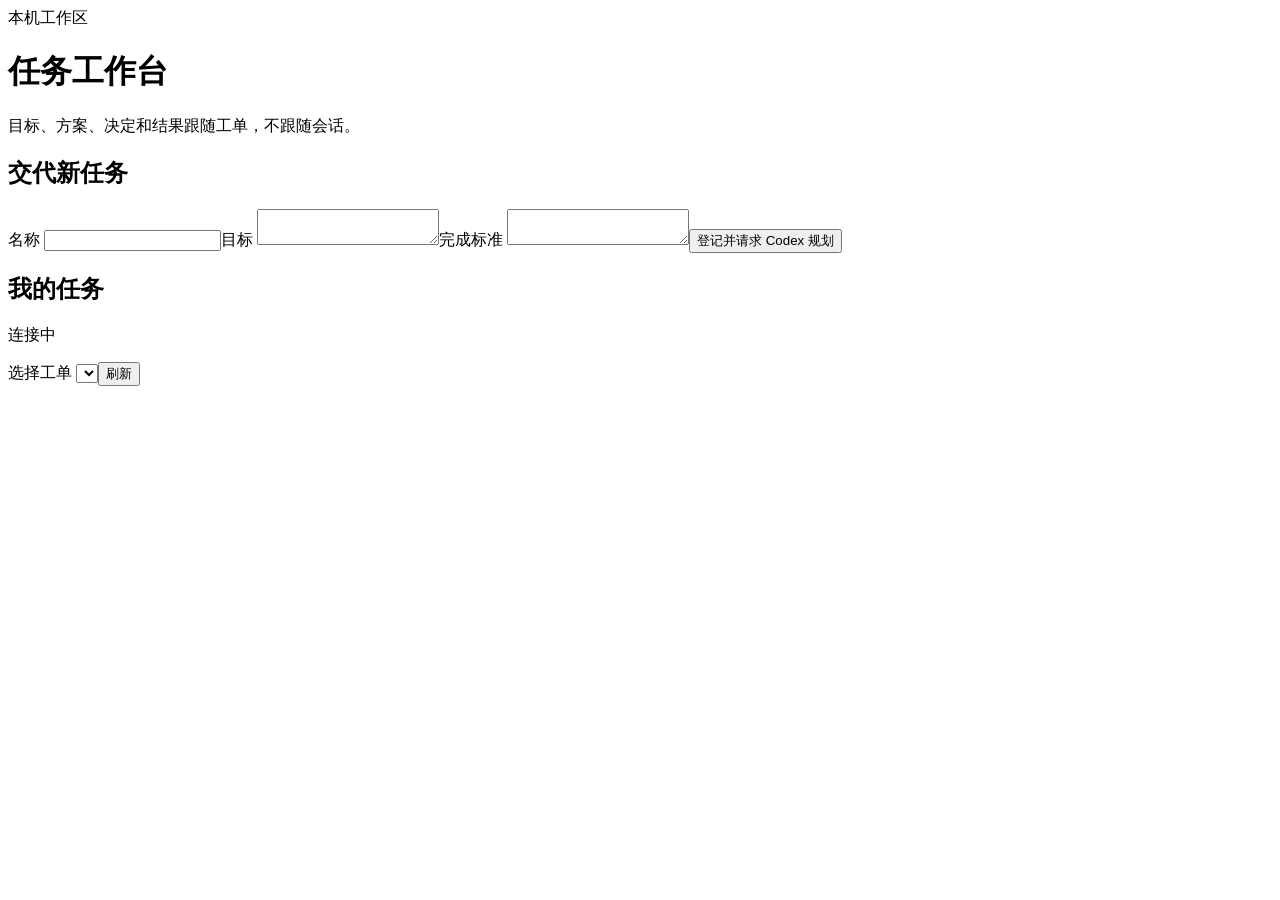
==== 网页工作台/index.html @ 05076748 "chore(baseline): import reviewed workbench, mobile bridge and V2 requirements" ====
<!doctype html>
<html lang="zh-CN"><head><meta charset="utf-8"><meta name="viewport" content="width=device-width, initial-scale=1"><title>任务工作台</title><link rel="stylesheet" href="/style.css"><script defer src="/app.js"></script></head>
<body><header><span>本机工作区</span><h1>任务工作台</h1><p>目标、方案、决定和结果跟随工单，不跟随会话。</p></header>
<main><form id="new"><h2>交代新任务</h2><label>名称 <input name="name" maxlength="80" required></label><label>目标 <textarea name="goal" maxlength="6000" required></textarea></label><label>完成标准 <textarea name="acceptance" maxlength="4000"></textarea></label><button>登记并请求 Codex 规划</button></form>
<section><h2>我的任务</h2><p id="connection" role="status">连接中</p><label>选择工单 <select id="tasks"></select></label><button id="refresh">刷新</button><article id="detail"></article></section></main><p id="notice" role="status"></p></body></html>
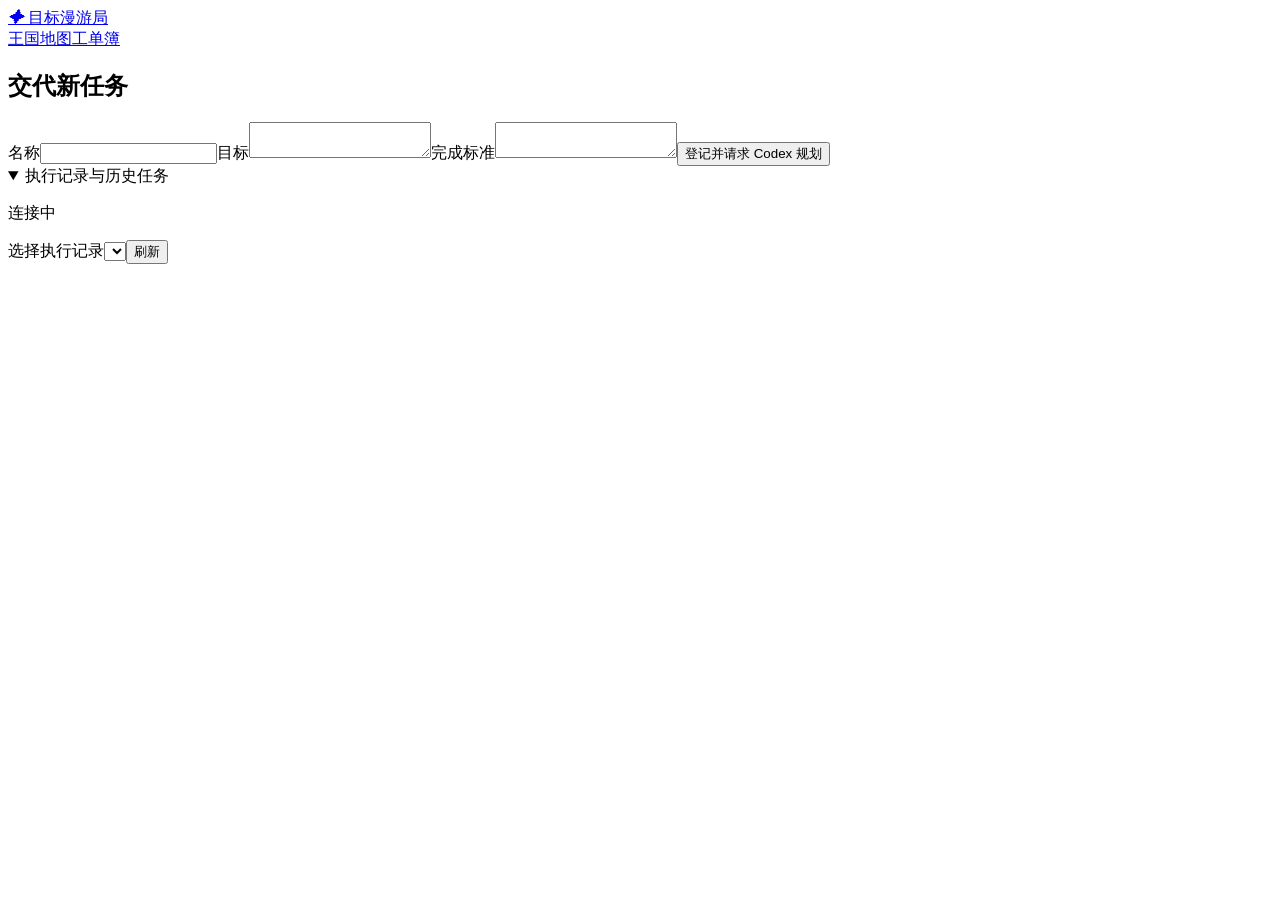
==== commit 85a4e834: "Restore the kingdom globe and connect ticket decisions across desktop and Feishu" ====
--- a/网页工作台/index.html
+++ b/网页工作台/index.html
@@ -1,5 +1,13 @@
 <!doctype html>
-<html lang="zh-CN"><head><meta charset="utf-8"><meta name="viewport" content="width=device-width, initial-scale=1"><title>任务工作台</title><link rel="stylesheet" href="/style.css"><script defer src="/app.js"></script></head>
-<body><header><span>本机工作区</span><h1>任务工作台</h1><p>目标、方案、决定和结果跟随工单，不跟随会话。</p></header>
-<main><form id="new"><h2>交代新任务</h2><label>名称 <input name="name" maxlength="80" required></label><label>目标 <textarea name="goal" maxlength="6000" required></textarea></label><label>完成标准 <textarea name="acceptance" maxlength="4000"></textarea></label><button>登记并请求 Codex 规划</button></form>
-<section><h2>我的任务</h2><p id="connection" role="status">连接中</p><label>选择工单 <select id="tasks"></select></label><button id="refresh">刷新</button><article id="detail"></article></section></main><p id="notice" role="status"></p></body></html>
+<html lang="zh-CN"><head><meta charset="utf-8"><meta name="viewport" content="width=device-width,initial-scale=1"><meta name="theme-color" content="#fcf7e9"><title>目标漫游局 · 任务工作台</title><link rel="stylesheet" href="/style.css"><script defer src="/app.js"></script></head>
+<body>
+<header class="mast"><a href="/" class="brand"><i aria-hidden="true">✦</i> 目标漫游局</a><nav><a id="map-link" href="/">王国地图</a><a href="#tickets">工单簿</a></nav><button id="launch" hidden>＋ 发布目标</button></header>
+<main>
+<section id="outer" hidden>
+<section id="filters" aria-label="筛选工单"><button type="button" id="all-stations" aria-pressed="true">全部工单</button><div id="stations"></div></section>
+<section id="tickets" class="desk"><aside><div class="section-head"><h2>工单簿</h2><span id="count"></span></div><div id="ticket-list"></div></aside>
+<div class="dossier"><div class="section-head"><h2>工单详情</h2><span id="ticket-ref"></span></div><article id="mission"></article></div></section>
+<dialog id="composer"><form><div class="section-head"><h2>发布目标</h2><button type="button" id="dismiss" aria-label="关闭">×</button></div><label>想交付什么？<textarea name="goal" required maxlength="6000" placeholder="说明目标、限制，以及怎样判断完成"></textarea></label><button class="primary">登记并整理目标</button></form></dialog></section>
+<form id="new"><h2>交代新任务</h2><label>名称<input name="name" maxlength="80" required></label><label>目标<textarea name="goal" maxlength="6000" required></textarea></label><label>完成标准<textarea name="acceptance" maxlength="4000"></textarea></label><button>登记并请求 Codex 规划</button></form>
+<details id="execution" open><summary>执行记录与历史任务</summary><p id="connection" role="status">连接中</p><label>选择执行记录<select id="tasks"></select></label><button id="refresh">刷新</button><article id="detail"></article></details>
+</main><p id="notice" role="status"></p></body></html>
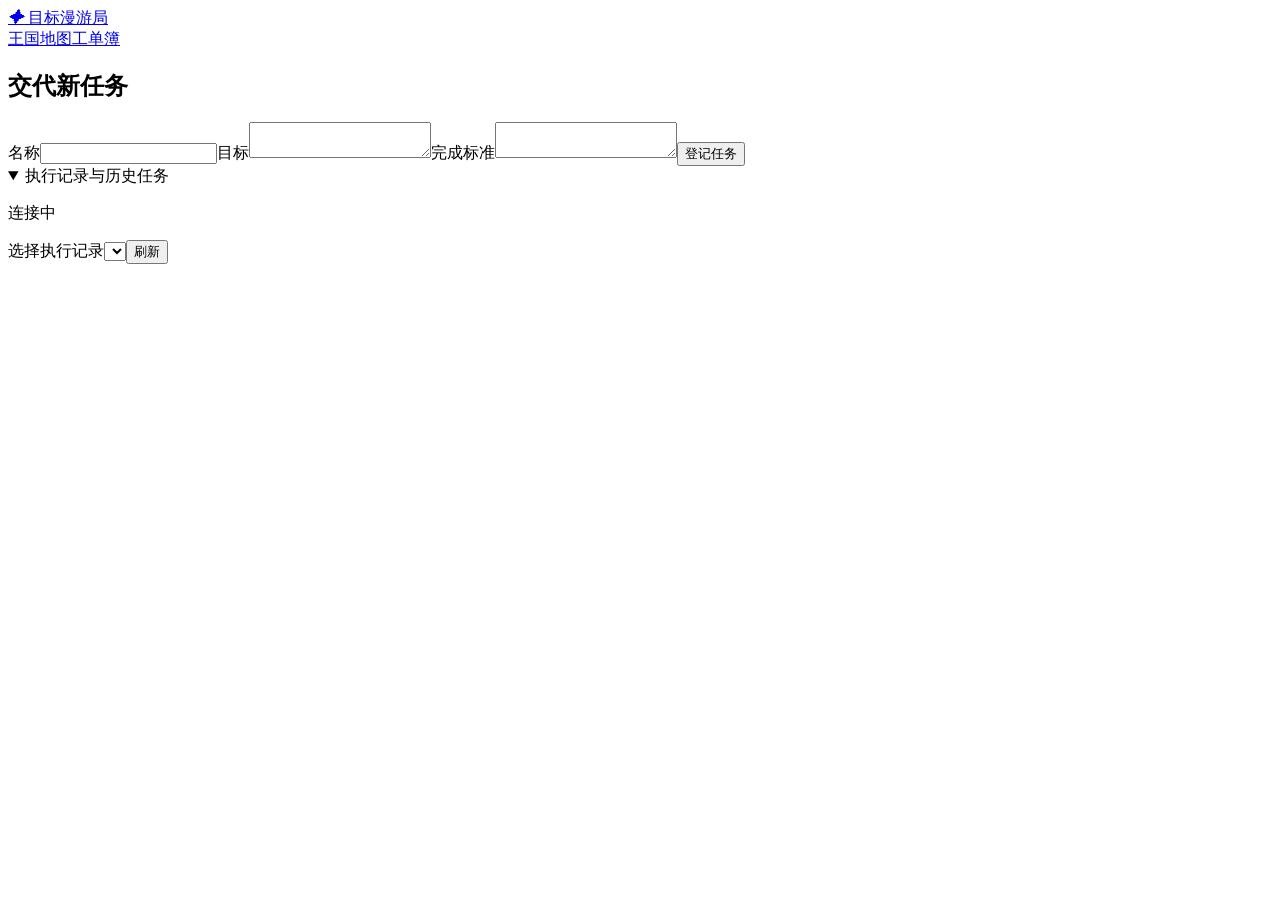
==== commit a5cc5a41: "实现工单范围内的目标协调与原单审计" ====
--- a/网页工作台/index.html
+++ b/网页工作台/index.html
@@ -8,6 +8,6 @@
 <section id="tickets" class="desk"><aside><div class="section-head"><h2>工单簿</h2><span id="count"></span></div><div id="ticket-list"></div></aside>
 <div class="dossier"><div class="section-head"><h2>工单详情</h2><span id="ticket-ref"></span></div><article id="mission"></article></div></section>
 <dialog id="composer"><form><div class="section-head"><h2>发布目标</h2><button type="button" id="dismiss" aria-label="关闭">×</button></div><label>想交付什么？<textarea name="goal" required maxlength="6000" placeholder="说明目标、限制，以及怎样判断完成"></textarea></label><button class="primary">登记并整理目标</button></form></dialog></section>
-<form id="new"><h2>交代新任务</h2><label>名称<input name="name" maxlength="80" required></label><label>目标<textarea name="goal" maxlength="6000" required></textarea></label><label>完成标准<textarea name="acceptance" maxlength="4000"></textarea></label><button>登记并请求 Codex 规划</button></form>
+<form id="new"><h2>交代新任务</h2><label>名称<input name="name" maxlength="80" required></label><label>目标<textarea name="goal" maxlength="6000" required></textarea></label><label>完成标准<textarea name="acceptance" maxlength="4000"></textarea></label><label id="outer-opt-in" hidden><input type="checkbox" name="workflow" value="outer">使用智能工单试点</label><button>登记任务</button></form>
 <details id="execution" open><summary>执行记录与历史任务</summary><p id="connection" role="status">连接中</p><label>选择执行记录<select id="tasks"></select></label><button id="refresh">刷新</button><article id="detail"></article></details>
 </main><p id="notice" role="status"></p></body></html>
